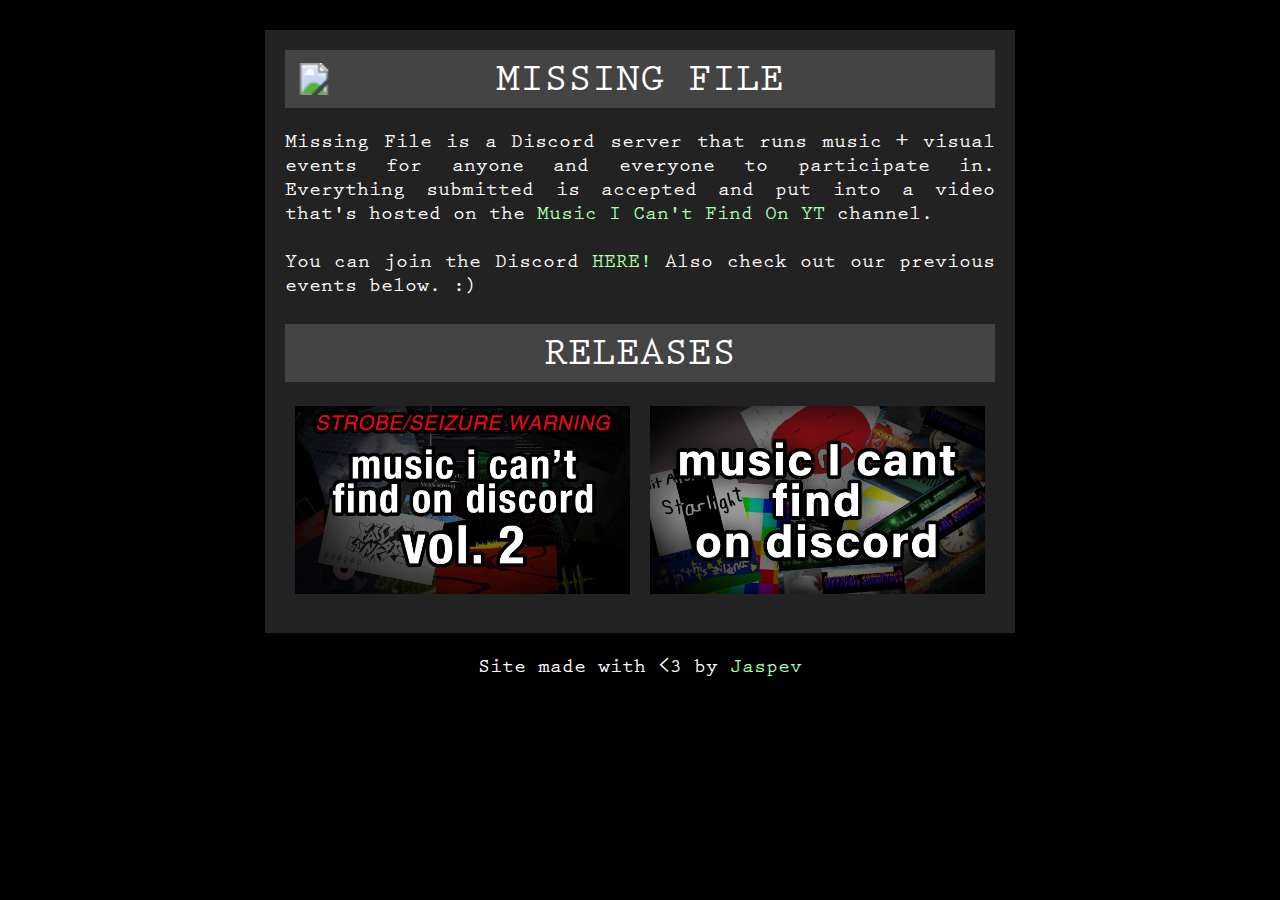
==== index.html @ 34101514 "Initial commit" ====
<!DOCTYPE html>
<html lang="en">
	<head>
		<title>missingfile.zip</title>
		<link rel="icon" href="img/fav.png" type="image/ico">
		<link rel="stylesheet" href="style.css">
		<meta charset="UTF-8">
	</head>
	<body>
		<div class="main">
			<div class="banner">
				<div class="bannerimgcontainer"><img src="img/fav.png" class="bannerimg"></div>
				<h1 style="text-align:center">MISSING FILE</h1>
			</div>
			<br>
			<p>
				Missing File is a Discord server that runs music + visual events for anyone and everyone to participate in. Everything submitted is accepted and put into a video that's hosted on the <a href="https://www.youtube.com/@MusicICantFindOnYT/">Music I Can't Find On YT</a> channel.
			</p>
			<br>
			<p>
				You can join the Discord <a href="https://discord.gg/k79CPMe3vj">HERE!</a> Also check out our previous events below. :)
			</p>
			<br>
			<div class="banner">
				<h1 style="text-align:center">RELEASES</h1>
			</div>
			<br>
			<div class="thumbnails">
				<div class="thumbcontainer">
					<a href="https://youtu.be/_vfTpl4q5uc"><img src="img/vol2.jpg" class="thumb"></a>
				</div>
				<div class="thumbcontainer">
					<a href="https://youtu.be/k0YCTdVuFsY"><img src="img/vol1.jpg" class="thumb"></a>
				</div>
			</div>
		</div>
		<div class="footer">
			<br>
			<p style="text-align: center;">Site made with <3 by <a href="https://jaspev.com">Jaspev</a></p>
			<br>
		</div>
	</body>
</html>
---- style.css ----
* {margin: 0; padding: 0; box-sizing: border-box;}

@font-face {
	font-family: "PrestigeElite";
	src:
		local("Prestige Elite Std"),
		url("fonts/PrestigeElite.otf");
}

body {
	font-size: 20px;
	font-family: PrestigeElite;
	color: #fff;
	background-color: #000;
	word-break: break-word;
}

a {
	text-decoration: none;
	color: #afa;
}

p {
	text-align: justify;
}

.main {
	width: 750px;
	background-color: #222;
	margin: auto;
	margin-top: 30px;
	padding: 20px;
}

.footer {
	width: 750px;
	margin: auto;
}

.banner {
	background-color: #444;
	padding-top: 10px;
}

.bannerimgcontainer {
	width: 0;
	height: 0;
}

.bannerimg {
	position: relative;
	top: 11px;
	left: 21px;
	-webkit-transform: rotate(0deg) scale(2);
}

.bannerimg:hover {
	-webkit-transform: rotate(0deg) scale(2);
	-webkit-animation: bannerimgrotation 0.4s ease-in-out;
}

@-webkit-keyframes bannerimgrotation {
	0% {
		-webkit-transform: rotate(-16deg) scale(2);
	}
	33% {
		-webkit-transform: rotate(14deg) scale(2);
	}
	66% {
		-webkit-transform: rotate(-10deg) scale(2);
	}
	100% {
		-webkit-transform: rotate(0deg) scale(2);
	}
}

.icon {
	height: 100px;
}

.thumbnails {
	display: flex;
	align-items: flex-start;
	flex-wrap: wrap;
}

.thumbcontainer {
	width:50%;
	max-width:50%;
	padding-left: 10px;
	padding-right: 10px;
	padding-bottom: 10px;
	-webkit-transform: rotate(0deg);
}

.thumbcontainer:hover {
	-webkit-animation: containerrotation 0.3s ease-in-out;
}

@-webkit-keyframes containerrotation {
	0% {
		-webkit-transform: rotate(-6deg);
	}
	33% {
		-webkit-transform: rotate(4deg);
	}
	66% {
		-webkit-transform: rotate(-2deg);
	}
	100% {
		-webkit-transform: rotate(0deg);
	}
}

.thumb {
	width:100%;
	-webkit-transform: scale(1);
	-webkit-transition: 0.1s;
}

.thumb:hover {
	-webkit-transform: scale(1.1);
}
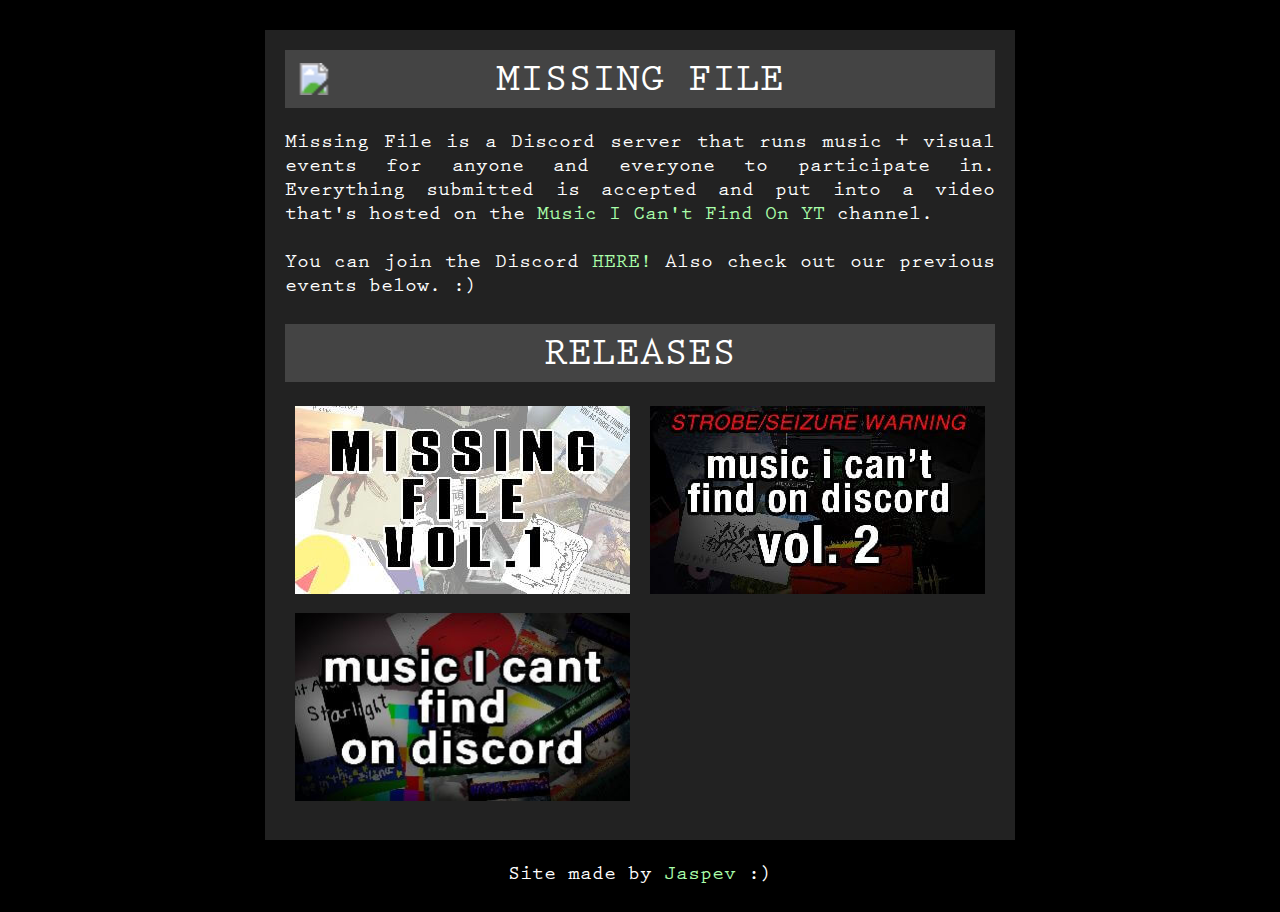
==== commit 8c89173e: "missing file vol 1" ====
--- a/index.html
+++ b/index.html
@@ -27,16 +27,19 @@
 			<br>
 			<div class="thumbnails">
 				<div class="thumbcontainer">
-					<a href="https://youtu.be/_vfTpl4q5uc"><img src="img/vol2.jpg" class="thumb"></a>
+					<a href="https://youtu.be/sUepe9ZVDAc"><img src="img/MF_vol1.jpg" class="thumb"></a>
 				</div>
 				<div class="thumbcontainer">
-					<a href="https://youtu.be/k0YCTdVuFsY"><img src="img/vol1.jpg" class="thumb"></a>
+					<a href="https://youtu.be/_vfTpl4q5uc"><img src="img/MICFOD_vol2.jpg" class="thumb"></a>
+				</div>
+				<div class="thumbcontainer">
+					<a href="https://youtu.be/k0YCTdVuFsY"><img src="img/MICFOD_vol1.jpg" class="thumb"></a>
 				</div>
 			</div>
 		</div>
 		<div class="footer">
 			<br>
-			<p style="text-align: center;">Site made with <3 by <a href="https://jaspev.com">Jaspev</a></p>
+			<p style="text-align: center;">Site made by <a href="https://jaspev.com">Jaspev</a> :)</p>
 			<br>
 		</div>
 	</body>
